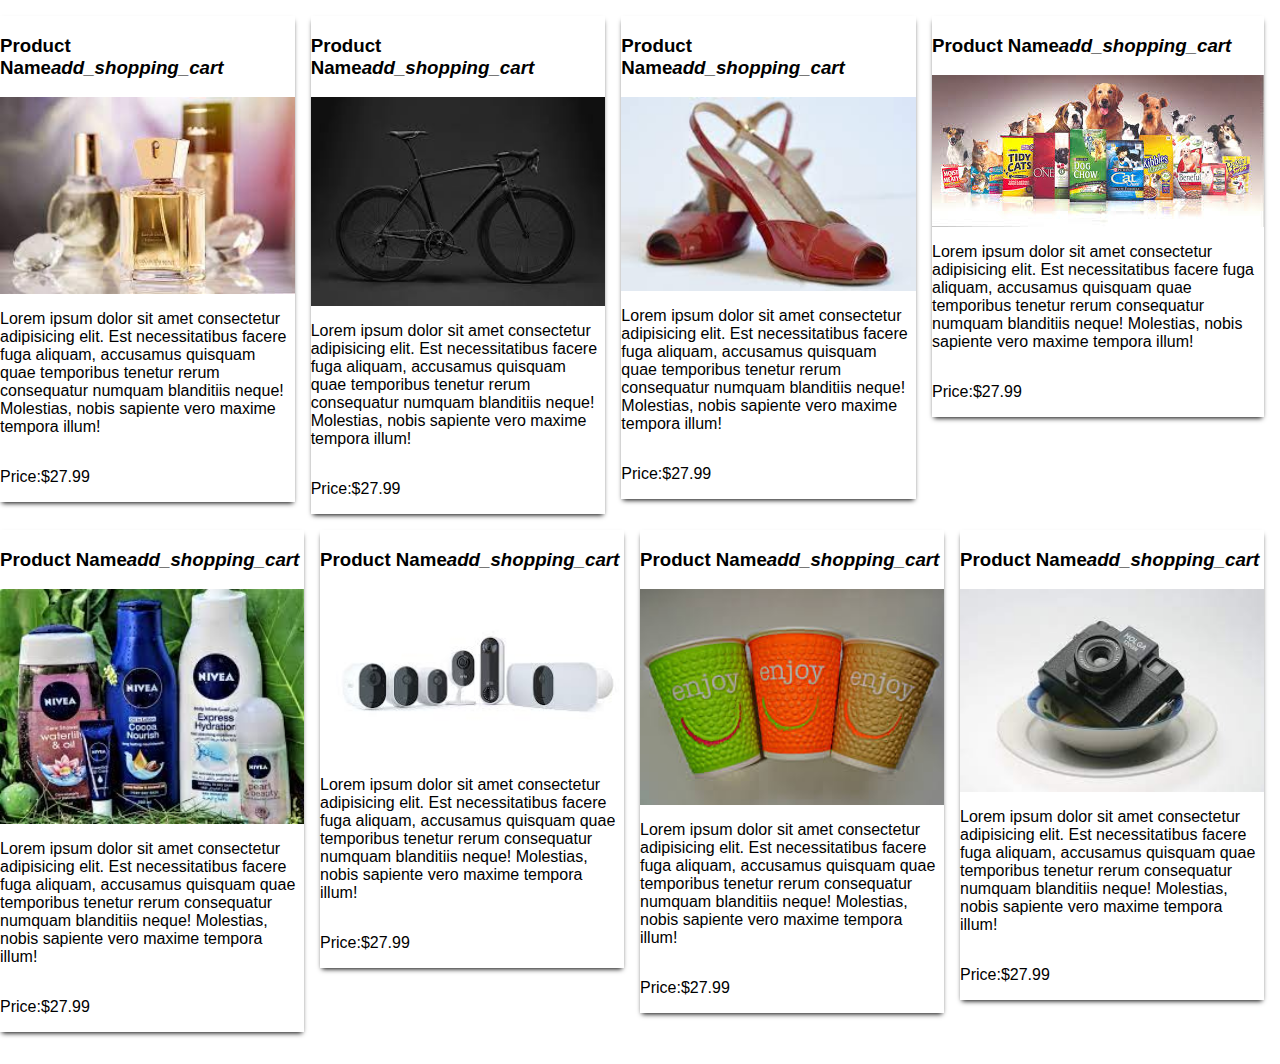
==== Product Card/index.html @ 8e46a06e "This is the Initial staging commit." ====
<!DOCTYPE html>
<html lang="en">
<head>
    <meta charset="UTF-8">
    <meta http-equiv="X-UA-Compatible" content="IE=edge">
    <meta name="viewport" content="width=device-width, initial-scale=1.0">
    <title>Horizontal Navigation Bar</title>
    <link rel="stylesheet" href="cards index.css">
    <link rel="stylesheet" href="https://fonts.googleapis.com/css2?family=Material+Symbols+Outlined:opsz,wght,FILL,GRAD@48,400,0,0" />
</head>
<body class="main">
    <main>
<section class="card-container">
    <div class="card">
    <h3 class="item-name"><span>Product Name</span><i class="add-item material-icons">add_shopping_cart</i></h3>
    <img class="item-image" src="perfume.jpg" alt="product-name">
    <p class="item-description">Lorem ipsum dolor sit amet consectetur adipisicing elit. Est necessitatibus facere fuga aliquam, accusamus quisquam quae temporibus tenetur rerum consequatur numquam blanditiis neque! Molestias, nobis sapiente vero maxime tempora illum!</p>
    <p class="fact-line"><span class="fact-name">Price:</span><span>$27.99</span></p>
  </div>
  <div class="card">
    <h3 class="item-name"><span>Product Name</span><i class="add-item material-icons">add_shopping_cart</i></h3>
    <img class="item-image" src="bike.jpg" alt="product-name">
    <p class="item-description">Lorem ipsum dolor sit amet consectetur adipisicing elit. Est necessitatibus facere fuga aliquam, accusamus quisquam quae temporibus tenetur rerum consequatur numquam blanditiis neque! Molestias, nobis sapiente vero maxime tempora illum!</p>
    <p class="fact-line"><span class="fact-name">Price:</span><span>$27.99</span></p>
  </div>
  <div class="card">
    <h3 class="item-name"><span>Product Name</span><i class="add-item material-icons">add_shopping_cart</i></h3>
    <img class="item-image" src="shoes.jpg" alt="product-name">
    <p class="item-description">Lorem ipsum dolor sit amet consectetur adipisicing elit. Est necessitatibus facere fuga aliquam, accusamus quisquam quae temporibus tenetur rerum consequatur numquam blanditiis neque! Molestias, nobis sapiente vero maxime tempora illum!</p>
    <p class="fact-line"><span class="fact-name">Price:</span><span>$27.99</span></p>
  </div>
  <div class="card">
    <h3 class="item-name"><span>Product Name</span><i class="add-item material-icons">add_shopping_cart</i></h3>
    <img class="item-image" src="pet food.jpg" alt="product-name">
    <p class="item-description">Lorem ipsum dolor sit amet consectetur adipisicing elit. Est necessitatibus facere fuga aliquam, accusamus quisquam quae temporibus tenetur rerum consequatur numquam blanditiis neque! Molestias, nobis sapiente vero maxime tempora illum!</p>
    <p class="fact-line"><span class="fact-name">Price:</span><span>$27.99</span></p>
  </div>
  <div class="card">
    <h3 class="item-name"><span>Product Name</span><i class="add-item material-icons">add_shopping_cart</i></h3>
    <img class="item-image" src="skincare.jpg" alt="product-name">
    <p class="item-description">Lorem ipsum dolor sit amet consectetur adipisicing elit. Est necessitatibus facere fuga aliquam, accusamus quisquam quae temporibus tenetur rerum consequatur numquam blanditiis neque! Molestias, nobis sapiente vero maxime tempora illum!</p>
    <p class="fact-line"><span class="fact-name">Price:</span><span>$27.99</span></p>
  </div>
  <div class="card">
    <h3 class="item-name"><span>Product Name</span><i class="add-item material-icons">add_shopping_cart</i></h3>
    <img class="item-image" src="security system.jpg" alt="product-name">
    <p class="item-description">Lorem ipsum dolor sit amet consectetur adipisicing elit. Est necessitatibus facere fuga aliquam, accusamus quisquam quae temporibus tenetur rerum consequatur numquam blanditiis neque! Molestias, nobis sapiente vero maxime tempora illum!</p>
    <p class="fact-line"><span class="fact-name">Price:</span><span>$27.99</span></p>
  </div>
  <div class="card">
    <h3 class="item-name"><span>Product Name</span><i class="add-item material-icons">add_shopping_cart</i></h3>
    <img class="item-image" src="coffee cups.jpg" alt="product-name">
    <p class="item-description">Lorem ipsum dolor sit amet consectetur adipisicing elit. Est necessitatibus facere fuga aliquam, accusamus quisquam quae temporibus tenetur rerum consequatur numquam blanditiis neque! Molestias, nobis sapiente vero maxime tempora illum!</p>
    <p class="fact-line"><span class="fact-name">Price:</span><span>$27.99</span></p>
  </div>
  <div class="card">
    <h3 class="item-name"><span>Product Name</span><i class="add-item material-icons">add_shopping_cart</i></h3>
    <img class="item-image" src="camera.jpg" alt="product-name">
    <p class="item-description">Lorem ipsum dolor sit amet consectetur adipisicing elit. Est necessitatibus facere fuga aliquam, accusamus quisquam quae temporibus tenetur rerum consequatur numquam blanditiis neque! Molestias, nobis sapiente vero maxime tempora illum!</p>
    <p class="fact-line"><span class="fact-name">Price:</span><span>$27.99</span></p>
  </div>
</section>
</main>

</body>
---- Product Card/cards index.css ----
.card {
    display: flex;
    flex-direction: column;
    flex: 1;
    margin: 0 1rem 1rem 0;
    box-shadow: 0 3px 5px -2px black;
    height: auto;
}
.main {
    margin: 0;
    padding: 0;
    box-sizing: border-box;
}
.card-container {
    padding: 1rem 0;
    flex: 2;
    display: flex;
    flex-direction: row;
    flex-wrap: wrap;
    font-family: 'Open Sans', sans-serif;
    align-items: flex-start;
}
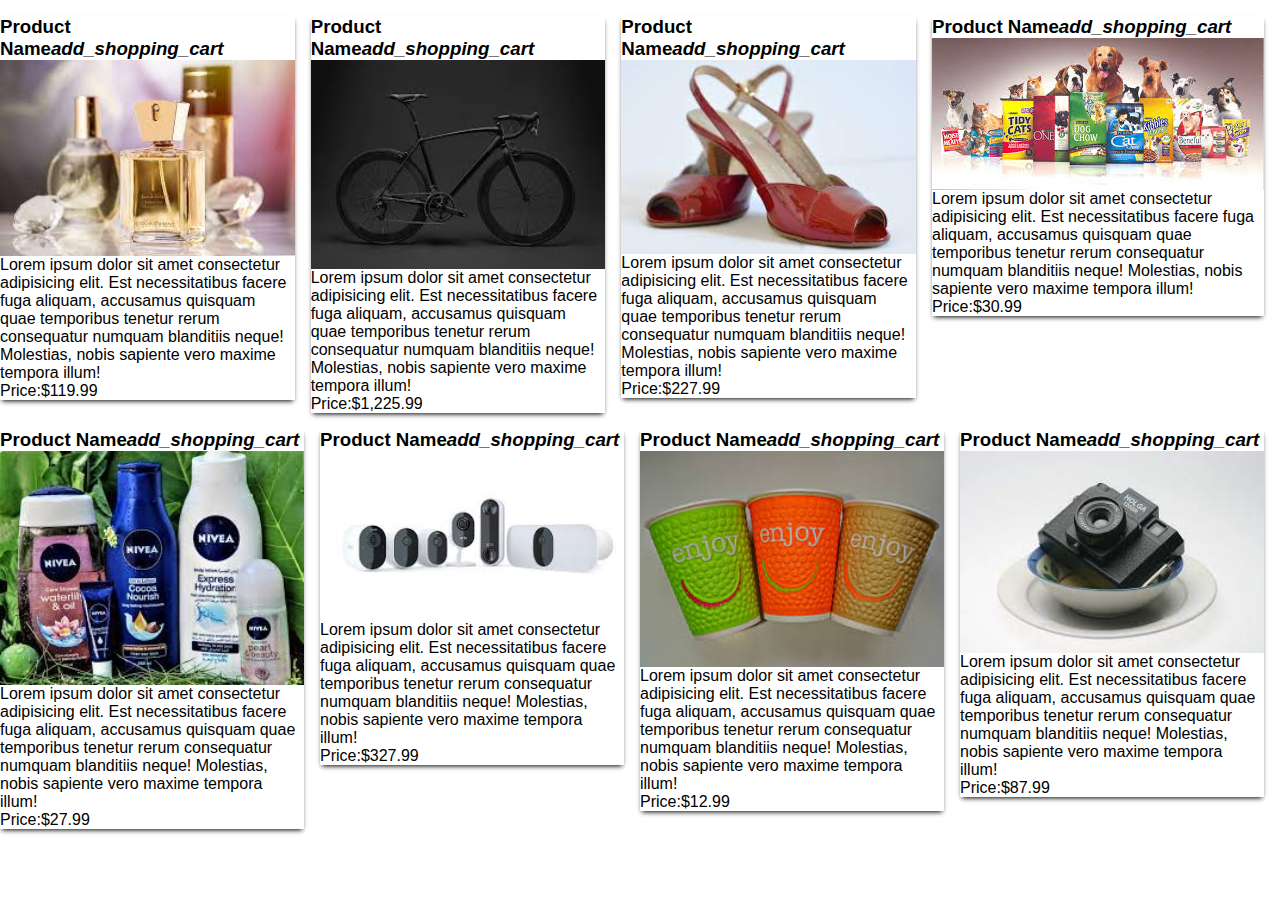
==== commit 205e161f: "modified:   Product Card/cards index.css 	modified:   Product Card/index.html" ====
--- a/Product Card/index.html
+++ b/Product Card/index.html
@@ -15,25 +15,25 @@
     <h3 class="item-name"><span>Product Name</span><i class="add-item material-icons">add_shopping_cart</i></h3>
     <img class="item-image" src="perfume.jpg" alt="product-name">
     <p class="item-description">Lorem ipsum dolor sit amet consectetur adipisicing elit. Est necessitatibus facere fuga aliquam, accusamus quisquam quae temporibus tenetur rerum consequatur numquam blanditiis neque! Molestias, nobis sapiente vero maxime tempora illum!</p>
-    <p class="fact-line"><span class="fact-name">Price:</span><span>$27.99</span></p>
+    <p class="fact-line"><span class="fact-name">Price:</span><span>$119.99</span></p>
   </div>
   <div class="card">
     <h3 class="item-name"><span>Product Name</span><i class="add-item material-icons">add_shopping_cart</i></h3>
     <img class="item-image" src="bike.jpg" alt="product-name">
     <p class="item-description">Lorem ipsum dolor sit amet consectetur adipisicing elit. Est necessitatibus facere fuga aliquam, accusamus quisquam quae temporibus tenetur rerum consequatur numquam blanditiis neque! Molestias, nobis sapiente vero maxime tempora illum!</p>
-    <p class="fact-line"><span class="fact-name">Price:</span><span>$27.99</span></p>
+    <p class="fact-line"><span class="fact-name">Price:</span><span>$1,225.99</span></p>
   </div>
   <div class="card">
     <h3 class="item-name"><span>Product Name</span><i class="add-item material-icons">add_shopping_cart</i></h3>
     <img class="item-image" src="shoes.jpg" alt="product-name">
     <p class="item-description">Lorem ipsum dolor sit amet consectetur adipisicing elit. Est necessitatibus facere fuga aliquam, accusamus quisquam quae temporibus tenetur rerum consequatur numquam blanditiis neque! Molestias, nobis sapiente vero maxime tempora illum!</p>
-    <p class="fact-line"><span class="fact-name">Price:</span><span>$27.99</span></p>
+    <p class="fact-line"><span class="fact-name">Price:</span><span>$227.99</span></p>
   </div>
   <div class="card">
     <h3 class="item-name"><span>Product Name</span><i class="add-item material-icons">add_shopping_cart</i></h3>
     <img class="item-image" src="pet food.jpg" alt="product-name">
     <p class="item-description">Lorem ipsum dolor sit amet consectetur adipisicing elit. Est necessitatibus facere fuga aliquam, accusamus quisquam quae temporibus tenetur rerum consequatur numquam blanditiis neque! Molestias, nobis sapiente vero maxime tempora illum!</p>
-    <p class="fact-line"><span class="fact-name">Price:</span><span>$27.99</span></p>
+    <p class="fact-line"><span class="fact-name">Price:</span><span>$30.99</span></p>
   </div>
   <div class="card">
     <h3 class="item-name"><span>Product Name</span><i class="add-item material-icons">add_shopping_cart</i></h3>
@@ -45,19 +45,19 @@
     <h3 class="item-name"><span>Product Name</span><i class="add-item material-icons">add_shopping_cart</i></h3>
     <img class="item-image" src="security system.jpg" alt="product-name">
     <p class="item-description">Lorem ipsum dolor sit amet consectetur adipisicing elit. Est necessitatibus facere fuga aliquam, accusamus quisquam quae temporibus tenetur rerum consequatur numquam blanditiis neque! Molestias, nobis sapiente vero maxime tempora illum!</p>
-    <p class="fact-line"><span class="fact-name">Price:</span><span>$27.99</span></p>
+    <p class="fact-line"><span class="fact-name">Price:</span><span>$327.99</span></p>
   </div>
   <div class="card">
     <h3 class="item-name"><span>Product Name</span><i class="add-item material-icons">add_shopping_cart</i></h3>
     <img class="item-image" src="coffee cups.jpg" alt="product-name">
     <p class="item-description">Lorem ipsum dolor sit amet consectetur adipisicing elit. Est necessitatibus facere fuga aliquam, accusamus quisquam quae temporibus tenetur rerum consequatur numquam blanditiis neque! Molestias, nobis sapiente vero maxime tempora illum!</p>
-    <p class="fact-line"><span class="fact-name">Price:</span><span>$27.99</span></p>
+    <p class="fact-line"><span class="fact-name">Price:</span><span>$12.99</span></p>
   </div>
   <div class="card">
     <h3 class="item-name"><span>Product Name</span><i class="add-item material-icons">add_shopping_cart</i></h3>
     <img class="item-image" src="camera.jpg" alt="product-name">
     <p class="item-description">Lorem ipsum dolor sit amet consectetur adipisicing elit. Est necessitatibus facere fuga aliquam, accusamus quisquam quae temporibus tenetur rerum consequatur numquam blanditiis neque! Molestias, nobis sapiente vero maxime tempora illum!</p>
-    <p class="fact-line"><span class="fact-name">Price:</span><span>$27.99</span></p>
+    <p class="fact-line"><span class="fact-name">Price:</span><span>$87.99</span></p>
   </div>
 </section>
 </main>
--- a/Product Card/cards index.css
+++ b/Product Card/cards index.css
@@ -5,8 +5,9 @@
     margin: 0 1rem 1rem 0;
     box-shadow: 0 3px 5px -2px black;
     height: auto;
+    width: auto;
 }
-.main {
+* {
     margin: 0;
     padding: 0;
     box-sizing: border-box;
